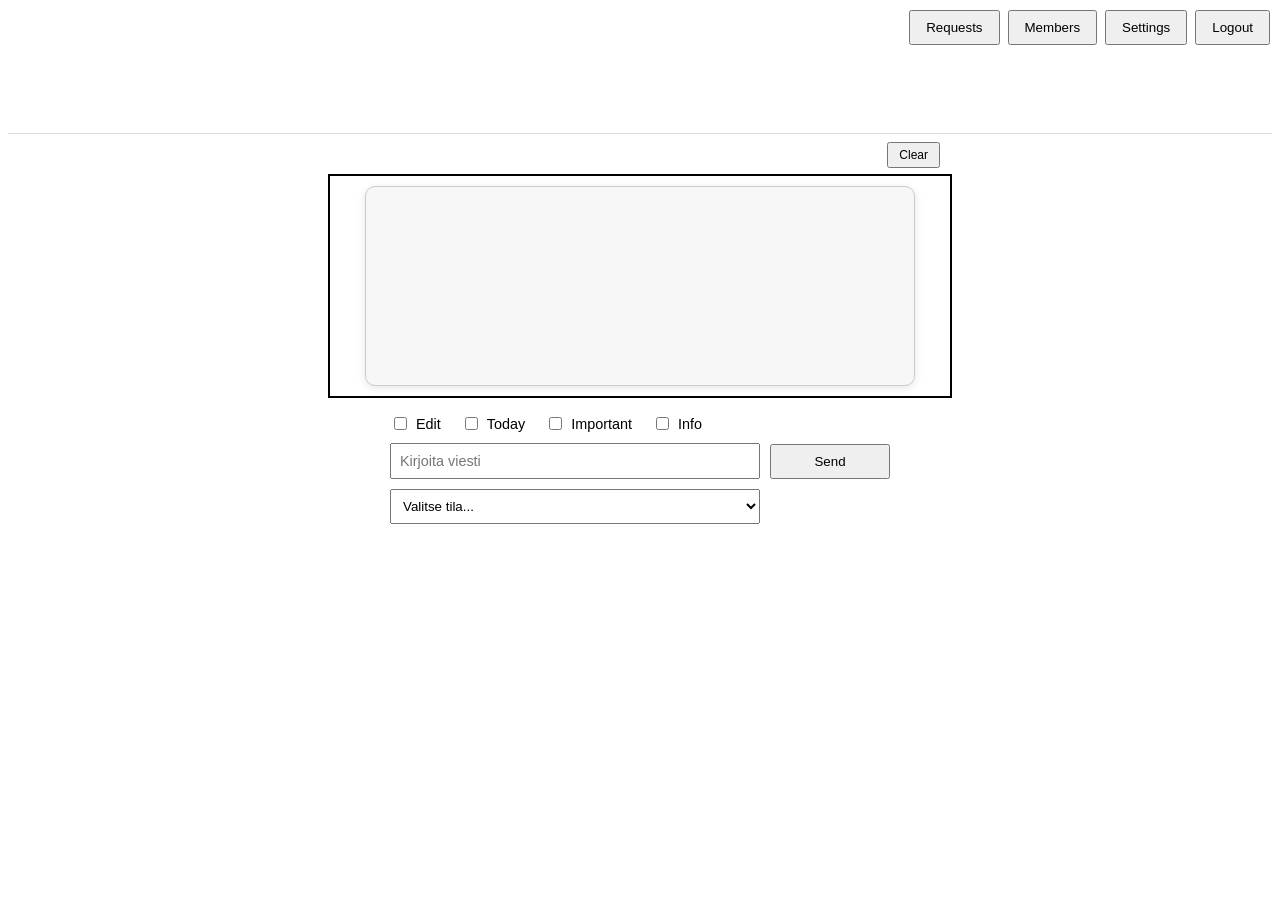
==== board.html @ 4cac0fd9 "token muutoksia 05072026" ====
<!DOCTYPE html>
<html>
<head>
  <title>Ilmoitustaulu</title>
  <link rel="stylesheet" href="style.css">
</head>
<body>

<h1 id="boardTitle"></h1>

<!-- 🟢 viimeksi paikalla -->
<div id="visitedUsers" class="visited-users"></div>

<div class="board-actions">
  <button class="clear-btn" onclick="clearTable()">Clear</button>
</div>

<!-- viestit -->
<div class="board">
  <div id="boardMessagesDiv"></div>
</div>

 <div class="message-options">

  <div class="message-options">

  <label>
    <input type="checkbox" id="editMode">
    Edit
  </label>

  <label>
    <input type="checkbox" id="todayMode">
    Today
  </label>

  <label>
    <input type="checkbox" id="importantMode">
    Important
  </label>

  <label>
    <input type="checkbox" id="infoMode">
    Info
  </label>

</div>

</div>

<!-- viesti -->
<div class="input-row">
  
  <input id="boardNewMsg" placeholder="Kirjoita viesti">
  <button onclick="updateMessage()">Send</button>
</div>

<div id="quickEditor" class="input-row">
  <select id="quickSelect">
    <option value="">Valitse tila...</option>
  </select>

  <button id="saveBtn" onclick="handleSaveClick()" style="display:none;">
  Tallenna
</button>
</div>

<div class="top-nav">

  <button onclick="openRequests()">Requests</button>

  <button onclick="showMembers()">
    Members
  </button>

  <button onclick="openSettings()">
    Settings
  </button>

  <button onclick="logout()">
    Logout
  </button>

</div>

<div id="membersPopup" class="popup">
  <div class="popup-content">
    <h3>Members:</h3>

    <div id="membersList"></div>

    <br>
    <button onclick="closeMembers()">Sulje</button>
  </div>
</div>

<div id="settingsPopup" class="popup">

  <div class="popup-content">

    <h3>Asetukset</h3>

    <label>
      Poista viestit vanhempina kuin
    </label>

    <input
      id="autoDeleteDays"
      type="number"
      min="1"
      max="365"
    >

    <span>päivää</span>

    <br><br>

    <button onclick="saveSettings()">
      Tallenna
    </button>

    <button onclick="closeSettings()">
      Sulje
    </button>

  </div>

</div>

<div id="requestsPopup" class="popup">

  <div class="popup-content">

    <h3>Join Requests</h3>

    <div id="requestsList"></div>

    <br>

    <button onclick="closeRequests()">Sulje</button>

  </div>

</div>

<script src="app.js"></script>

</body>
</html>
---- style.css ----
:root {
  --content-width: 550px;
  --meta-width: 180px; /* date + user */
}

body {
  font-family: Arial;
  text-align: center;
  margin-top: 80px;
}

.login-box {
  display: inline-block;
  padding: 20px;
  border: 1px solid #ccc;
}

input:not([type="checkbox"]) {
  display: block;
  margin: 10px auto;
  padding: 8px;
}

button {
  padding: 8px 15px;
  cursor: pointer;
}

.board {
  border: 2px solid black;
  margin: 0 auto;
  max-width: 600px;
  min-height: 150px;
  padding: 10px;
}

#boardTitle {
  position: sticky;
  top: 0;
  background: white;
  z-index: 1000;
  padding: 10px;
}

#boardMessagesDiv {
  height: 200px;
  max-width: var(--content-width);
  width: 100%;
  box-sizing: border-box;
  margin: 0 auto;
  overflow-y: auto;
  overflow-x: auto;
  display: block;
  font-family: monospace;
  text-align: left;
  padding: 12px;
  border: 1px solid #ccc;
  border-radius: 10px;
  background: #f7f7f7;
  font-size: 12px;
  box-shadow: 0 2px 8px rgba(0,0,0,0.1);
}



.input-row {
  display: flex;
  gap: 10px;
  align-items: center;
  max-width: 500px;
  margin: 0 auto;   /* 🔥 keskittää vaakasuunnassa */
  
}

.quick-row {
  display: flex;
  gap: 10px;
  align-items: center;
  max-width: 500px;
  margin: 10px auto;
}

#quickEditInput {
  flex: 1;
}

.input-row button,
.quick-row button {
  width: 120px;
}



#quickSelect {
  width: 100%;
  max-width: 500px;
  padding: 8px;
}

.button-row {
  display: flex;
  justify-content: center;
  align-items: center;
  gap: 10px;
  flex-wrap: wrap;
  margin: 20px auto;
  max-width: 600px;
}

.button-row button {
  width: 80px;
  padding: 6px 8px;
  box-sizing: border-box;
}

.top-nav {
  position: fixed;
  top: 10px;
  right: 10px;

  display: flex;
  gap: 8px;

  z-index: 2000;
}

.top-nav button {
  width: auto;
}

.board-actions {
  position: relative;
  max-width: 600px;
  margin: 4px auto 6px auto;
  display: grid;
  grid-template-columns: 1fr auto 1fr;
  align-items: center;
}

.actions-center {
  grid-column: 2;
  justify-self: center;
}

.clear-btn {
  grid-column: 3;
  justify-self: end;
}


.actions-center {
  display: flex;
  flex-direction: row;   /* 🔥 tärkein */
  justify-content: center;
  gap: 20px;
  align-items: center;
}

.actions-center label {
  display: flex;
  align-items: center;
  gap: 6px;
  cursor: pointer;
}

/*
.popup {
  display: none;
  position: fixed;
  inset: 0;
  background: rgba(0,0,0,.5);
}*/

.msg-author {
  font-weight: bold;
  margin-right: 4px;
}

.popup {
  display: none;
  position: fixed;
  inset: 0;
  background: rgba(0,0,0,.5); /* 🔥 tämä puuttui */
  justify-content: center;
  align-items: center;
  z-index: 9999;
  cursor: default;
}

.popup-content {
  background: white;
  padding: 20px;
  width: 300px;
  margin: 100px auto;
  border-radius: 10px;
}

#settingsPopup .popup-content {
  background: #2b6cb0;
  color: white;
  border-radius: 10px;
  box-shadow: 0 8px 20px rgba(0,0,0,0.3);
}


.msg-row.important-msg {
  border-color: red;
  background: #ffeaea;
}

.msg-row.info-msg {
  border-color: blue;
  background: #eaf2ff;
}

/*
.clear-btn {
  margin-left: auto;
}*/

.clear-btn {
  position: static;
  margin-left: auto;
}

.board-actions label {
  font-size: 13px;
  cursor: pointer;
}

.board-actions button {
  font-size: 12px;
  padding: 4px 10px;
}

#boardNewMsg {
  flex: 1;
  font-size: 0.9rem;
}

#quickButtons {
  max-width: var(--content-width);
  margin: 10px auto;

  display: grid;
  grid-template-columns: 1fr; /* 1 per rivi */
  gap: 6px;
}

.button-row label {
  display: flex;
  align-items: center;
  gap: 5px;
  font-size: 12px;
}

#quickButtons button {
  width: 100%;
  height: 34px;

  font-size: 13px;
  border-radius: 8px;

  text-align: left;
  padding-left: 10px;
}

#quickButtons button:hover {
  background: #f0f0f0;
}

#quickButtons button {
  transition: 0.1s;
}

#quickButtons button:hover {
  background: #e6e6e6;
}

.input-row button,
#saveBtn {
  width: 120px !important;
  flex: 0 0 120px;
  box-sizing: border-box;
}

/*
.msg-row {
  margin: 6px 0;
  padding: 8px 10px;
  background: #ffffff;
  border: 1px solid #e0e0e0;
  border-radius: 10px;
}*/

.msg-content {
  position: relative;
  padding: 6px 0 14px 0; /* tilaa alareunaan ajalle */
}

.msg-text {
  font-size: 0.9rem;
  line-height: 1.1;
  white-space: normal;
  overflow-wrap: anywhere;
}

.message-options {
  display: flex;
  width: 100%;
  max-width: 500px;
  justify-content: flex-start;
  gap: 20px;
  margin: 8px auto 0 auto;
}

.top-nav {
  position: fixed;
  top: 10px;
  right: 10px;

  display: flex;
  gap: 8px;
}

.popup {
  display: none;
}

.message-options label {
  display: flex;
  align-items: center;
  gap: 6px;
  cursor: pointer;
}

.message-options label {
  display: flex;
  align-items: center;
  gap: 6px;
  font-size: 0.9em;   /* tai 11px, 0.8rem jne. */
}

#quickSelect {
  max-width: 370px;
}

.msg-time {
  position: absolute;
  right: 0;
  bottom: 0;
  font-size: 0.6rem;
  opacity: 0.4;
  white-space: nowrap;
}

.msg-row {
  margin: 6px 0;
  padding: 8px 10px;
  background: #fff9d6;
  border: 1px solid #e6dca0;
  border-radius: 10px;
}

.trash-btn {
  all: unset;
  cursor: pointer;
  font-size: 12px;
  padding: 2px 6px;
  line-height: 1;
}

.visited-users {
  padding: 6px 10px;
  font-size: 13px;
  color: #444;
  border-bottom: 1px solid #ddd;
  margin-bottom: 8px;
  /*border-bottom: none;*/ 
}

.member-row {
  display: flex;
  align-items: center;
  padding: 3px 0;
  /*border-bottom: 1px solid rgba(255,255,255,0.15);*/
}

.member-name {
  flex: 1;
}

#membersPopup .popup-content {
  background: #2b6cb0;
color: white;
border-radius: 10px;
box-shadow: 0 8px 20px rgba(0,0,0,0.3);
}
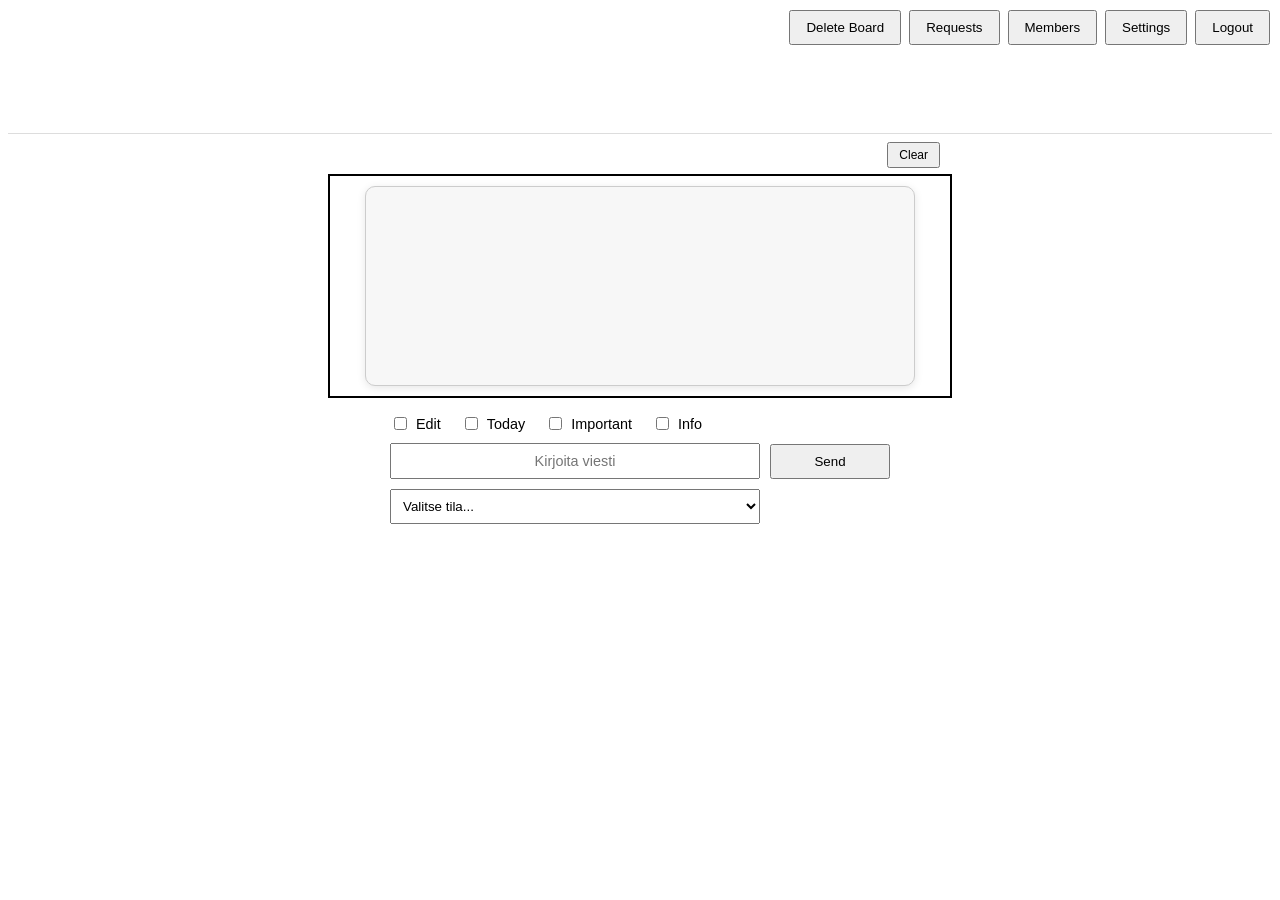
==== commit 0e8500b1: "token muutoksia 06072026" ====
--- a/board.html
+++ b/board.html
@@ -66,6 +66,8 @@
 </div>
 
 <div class="top-nav">
+
+  <button onclick="deleteBoard()">Delete Board</button>
 
   <button onclick="openRequests()">Requests</button>
 
--- a/style.css
+++ b/style.css
@@ -128,6 +128,14 @@
   width: auto;
 }
 
+input {
+  text-align: center;
+}
+
+input::placeholder {
+  text-align: center;
+}
+
 .board-actions {
   position: relative;
   max-width: 600px;
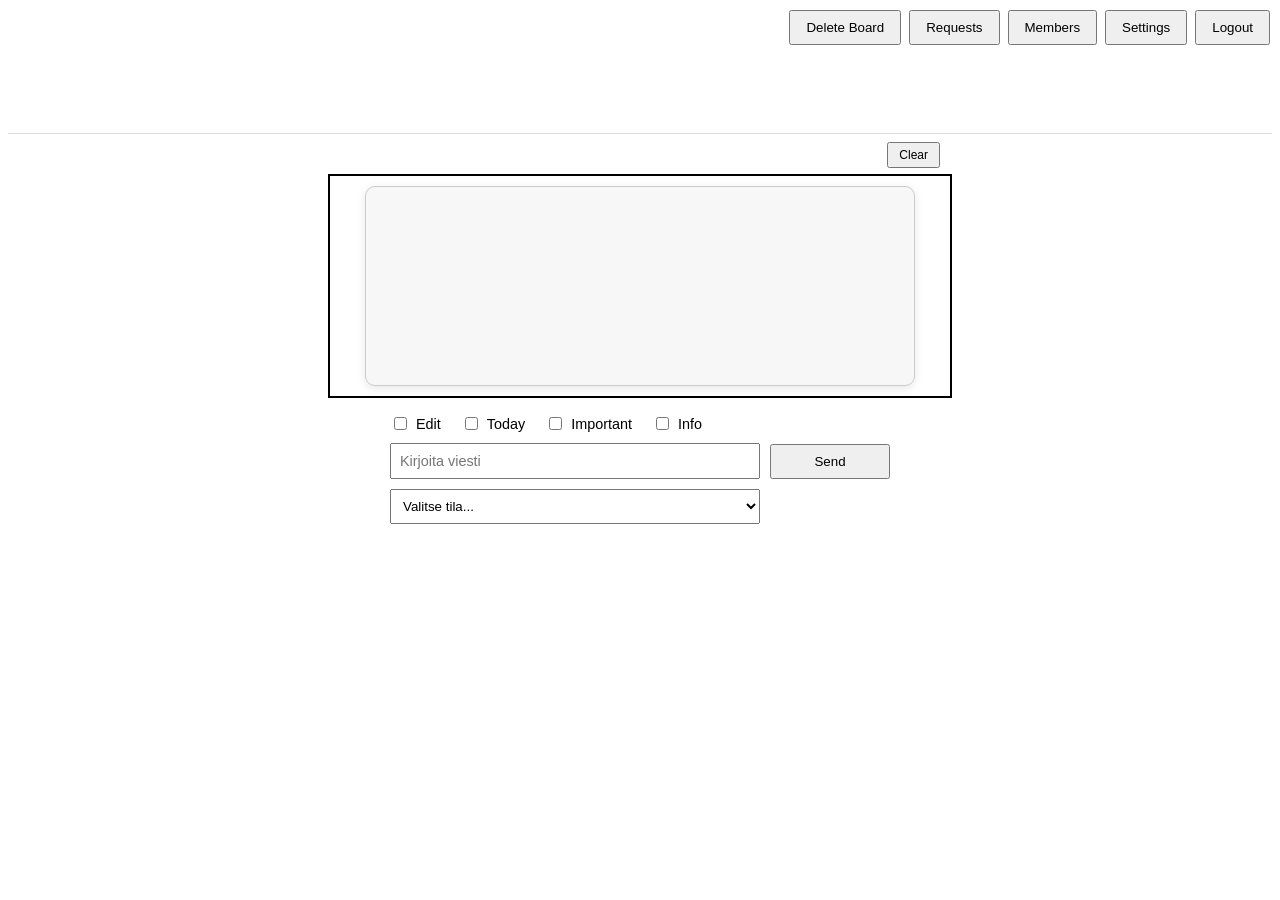
==== commit 2a79d4fe: "token muutoksia 07072026" ====
--- a/board.html
+++ b/board.html
@@ -69,7 +69,9 @@
 
   <button onclick="deleteBoard()">Delete Board</button>
 
-  <button onclick="openRequests()">Requests</button>
+  <button id="requestsBtn" onclick="openRequests()">
+  Requests
+</button>
 
   <button onclick="showMembers()">
     Members
--- a/style.css
+++ b/style.css
@@ -241,9 +241,18 @@
   padding: 4px 10px;
 }
 
+.pending {
+  border: 2px solid red;
+}
+
 #boardNewMsg {
   flex: 1;
   font-size: 0.9rem;
+  text-align: left;
+}
+
+#boardNewMsg::placeholder {
+  text-align: left;
 }
 
 #quickButtons {
@@ -302,10 +311,10 @@
 }*/
 
 .msg-content {
+  flex: 1;
   position: relative;
-  padding: 6px 0 14px 0; /* tilaa alareunaan ajalle */
-}
-
+  padding: 6px 0 14px 0;
+}
 .msg-text {
   font-size: 0.9rem;
   line-height: 1.1;
@@ -363,6 +372,9 @@
 }
 
 .msg-row {
+  display: flex;
+  justify-content: space-between;
+  align-items: flex-start;
   margin: 6px 0;
   padding: 8px 10px;
   background: #fff9d6;
@@ -374,8 +386,8 @@
   all: unset;
   cursor: pointer;
   font-size: 12px;
-  padding: 2px 6px;
-  line-height: 1;
+  margin-left: 10px;
+  align-self: flex-start;
 }
 
 .visited-users {
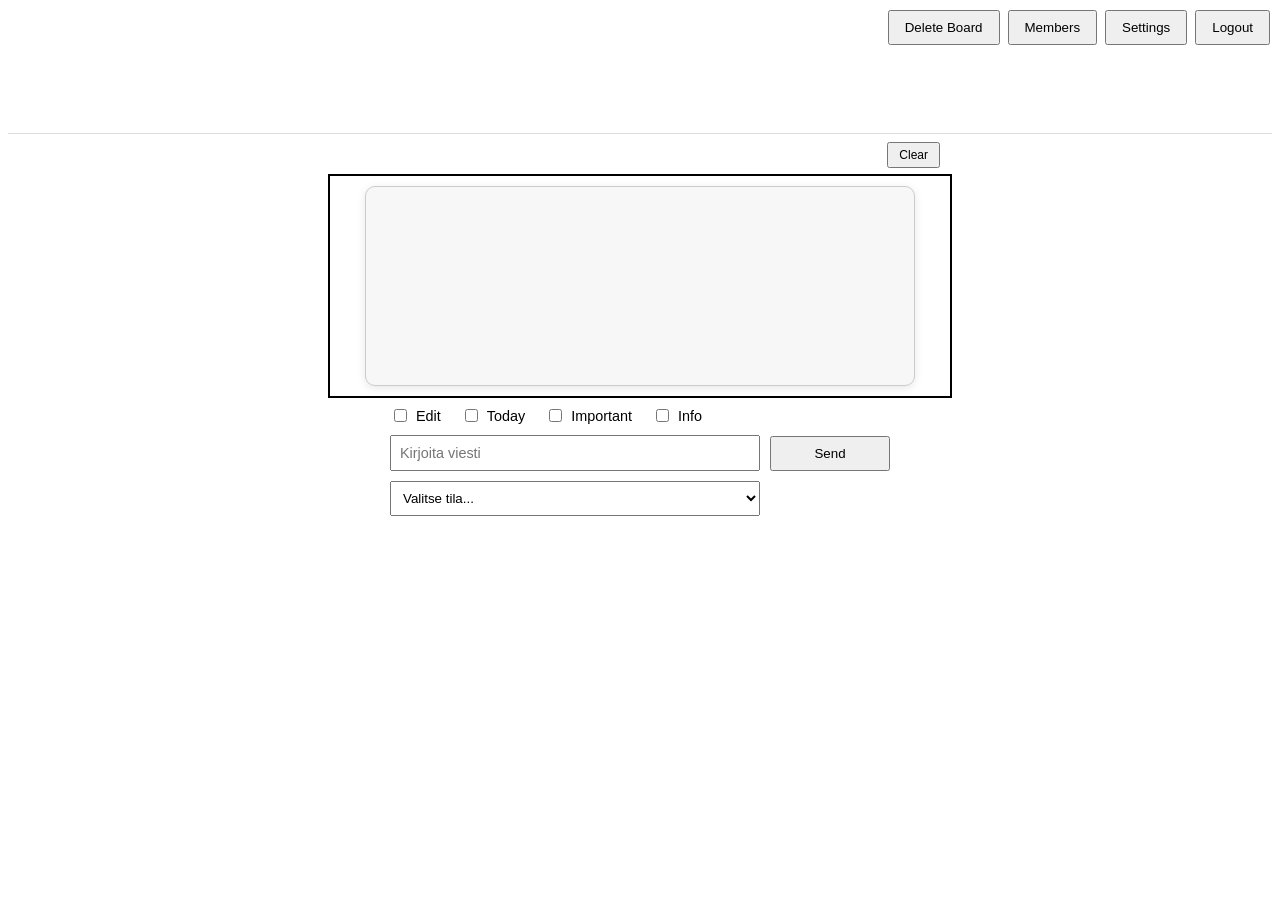
==== commit 74698bd2: "joinRequest2 muutoksia 05072026" ====
--- a/board.html
+++ b/board.html
@@ -5,7 +5,7 @@
   <link rel="stylesheet" href="style.css">
 </head>
 <body>
-
+  
 <h1 id="boardTitle"></h1>
 
 <!-- 🟢 viimeksi paikalla -->
@@ -19,8 +19,6 @@
 <div class="board">
   <div id="boardMessagesDiv"></div>
 </div>
-
- <div class="message-options">
 
   <div class="message-options">
 
@@ -43,8 +41,6 @@
     <input type="checkbox" id="infoMode">
     Info
   </label>
-
-</div>
 
 </div>
 
--- a/style.css
+++ b/style.css
@@ -171,14 +171,6 @@
   cursor: pointer;
 }
 
-/*
-.popup {
-  display: none;
-  position: fixed;
-  inset: 0;
-  background: rgba(0,0,0,.5);
-}*/
-
 .msg-author {
   font-weight: bold;
   margin-right: 4px;
@@ -221,11 +213,6 @@
   background: #eaf2ff;
 }
 
-/*
-.clear-btn {
-  margin-left: auto;
-}*/
-
 .clear-btn {
   position: static;
   margin-left: auto;
@@ -241,8 +228,22 @@
   padding: 4px 10px;
 }
 
-.pending {
-  border: 2px solid red;
+#requestsBtn {
+  position: relative;
+}
+
+#requestsBtn.pending::after {
+  content: "";
+  position: absolute;
+
+  width: 8px;
+  height: 8px;
+
+  background: red;
+  border-radius: 50%;
+
+  top: 2px;
+  right: 2px;
 }
 
 #boardNewMsg {
@@ -300,15 +301,6 @@
   flex: 0 0 120px;
   box-sizing: border-box;
 }
-
-/*
-.msg-row {
-  margin: 6px 0;
-  padding: 8px 10px;
-  background: #ffffff;
-  border: 1px solid #e0e0e0;
-  border-radius: 10px;
-}*/
 
 .msg-content {
   flex: 1;
@@ -403,7 +395,6 @@
   display: flex;
   align-items: center;
   padding: 3px 0;
-  /*border-bottom: 1px solid rgba(255,255,255,0.15);*/
 }
 
 .member-name {
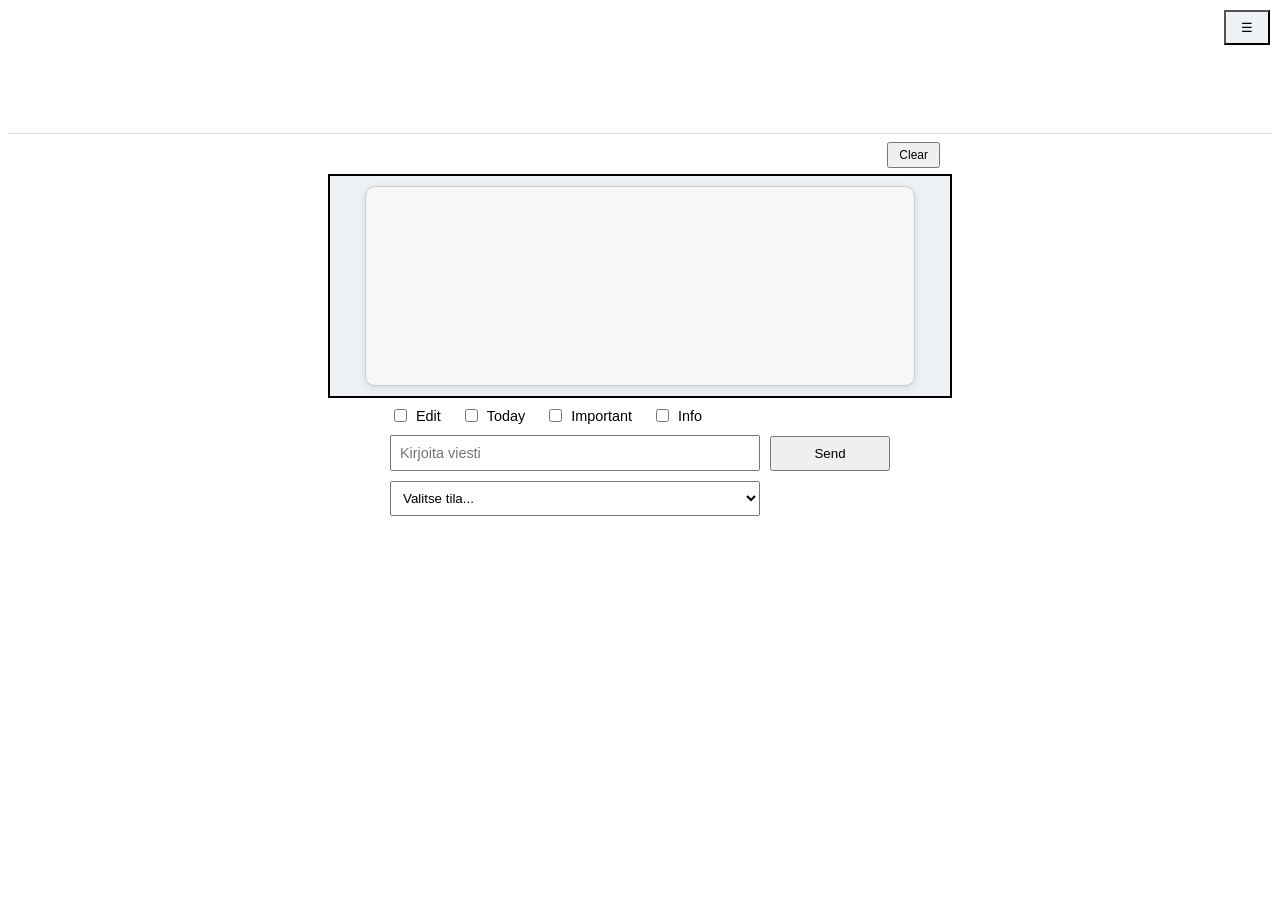
==== commit 9bd6f7b1: "Logged in muutoksia 08072026" ====
--- a/board.html
+++ b/board.html
@@ -61,9 +61,11 @@
 </button>
 </div>
 
-<div class="top-nav">
+<button id="menuBtn">☰</button>
 
-  <button onclick="deleteBoard()">Delete Board</button>
+<div class="top-nav" id="topMenu">
+
+  <button id="deleteBoardBtn" onclick="deleteBoard()">Delete Board</button>
 
   <button id="requestsBtn" onclick="openRequests()">
   Requests
@@ -73,7 +75,7 @@
     Members
   </button>
 
-  <button onclick="openSettings()">
+  <button id="settingsBtn" onclick="openSettings()">
     Settings
   </button>
 
--- a/style.css
+++ b/style.css
@@ -24,10 +24,12 @@
 button {
   padding: 8px 15px;
   cursor: pointer;
+  
 }
 
 .board {
   border: 2px solid black;
+  background-color: #eef2f7;
   margin: 0 auto;
   max-width: 600px;
   min-height: 150px;
@@ -117,10 +119,8 @@
   position: fixed;
   top: 10px;
   right: 10px;
-
   display: flex;
   gap: 8px;
-
   z-index: 2000;
 }
 
@@ -171,11 +171,6 @@
   cursor: pointer;
 }
 
-.msg-author {
-  font-weight: bold;
-  margin-right: 4px;
-}
-
 .popup {
   display: none;
   position: fixed;
@@ -250,6 +245,50 @@
   flex: 1;
   font-size: 0.9rem;
   text-align: left;
+  color: #2c5aa0;
+}
+
+#menuBtn {
+  position: fixed;
+  top: 10px;
+  right: 10px;
+  z-index: 9999;
+  background-color: #eef2f7;
+}
+
+#topMenu {
+  display: none;
+}
+
+#topMenu button {
+  background-color: greenyellow;
+   border-radius: 10px;
+}
+
+#topMenu.open {
+  display: flex;
+  flex-direction: column;
+  position: fixed;
+  top: 50px;
+  right: 10px;
+  left: auto;
+  background-color: #eef2f7;
+  padding: 10px;
+  border: 1px solid #ccc;
+  border-radius: 10px;
+  z-index: 9999;
+  animation: slideDown 1.0s ease;
+}
+
+@keyframes slideDown {
+  from {
+    opacity: 0;
+    transform: translateY(-10px);
+  }
+  to {
+    opacity: 1;
+    transform: translateY(0);
+  }
 }
 
 #boardNewMsg::placeholder {
@@ -307,6 +346,7 @@
   position: relative;
   padding: 6px 0 14px 0;
 }
+
 .msg-text {
   font-size: 0.9rem;
   line-height: 1.1;
@@ -314,6 +354,18 @@
   overflow-wrap: anywhere;
 }
 
+.msg-author {
+    margin-right: 0;
+    font-weight: bold;
+    color: black;
+}
+
+.msg-body {
+    margin: 0;
+    padding: 0;
+    color: #2c5aa0;
+}
+
 .message-options {
   display: flex;
   width: 100%;
@@ -321,15 +373,6 @@
   justify-content: flex-start;
   gap: 20px;
   margin: 8px auto 0 auto;
-}
-
-.top-nav {
-  position: fixed;
-  top: 10px;
-  right: 10px;
-
-  display: flex;
-  gap: 8px;
 }
 
 .popup {
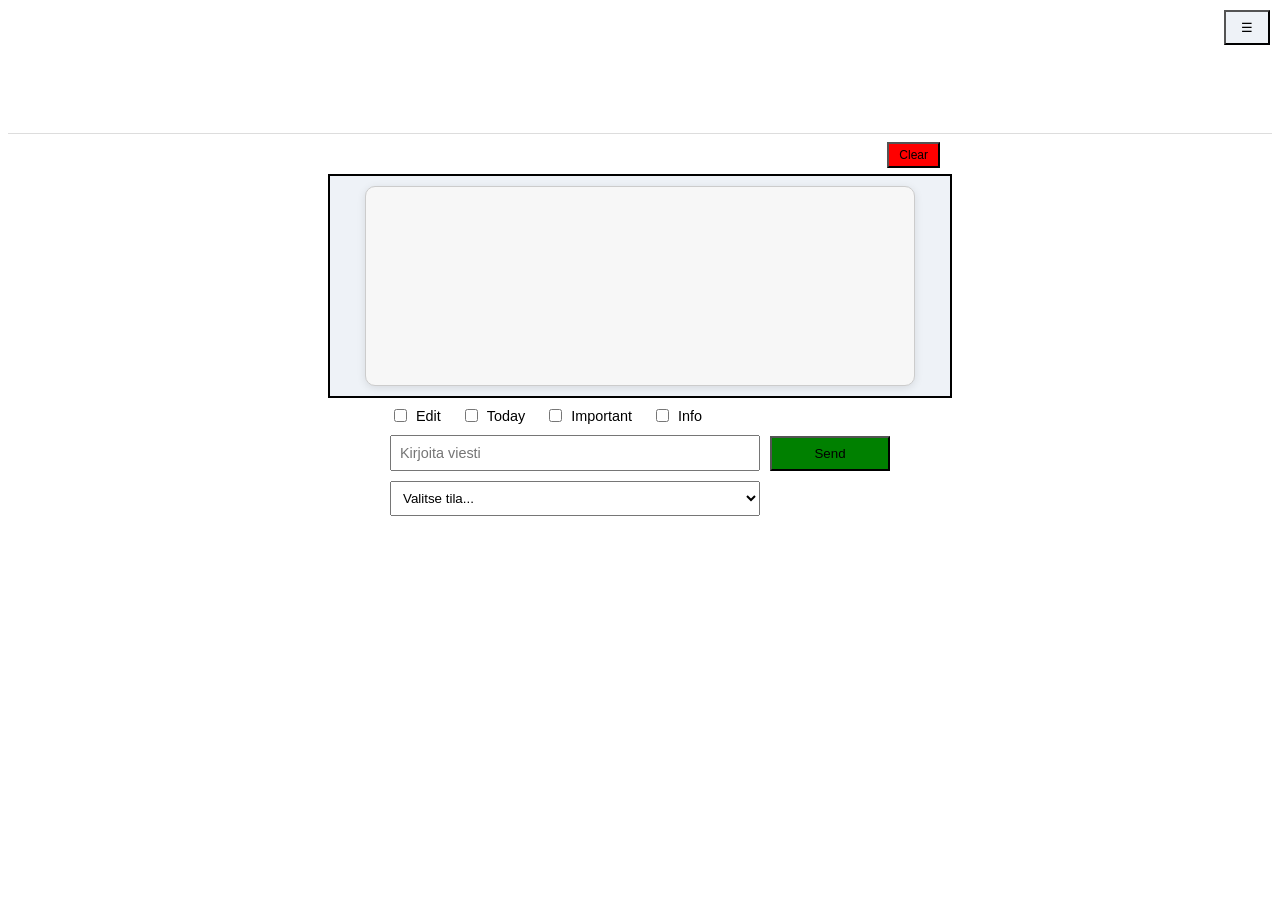
==== commit ea609a84: "Logged in muutoksia again  08072026" ====
--- a/board.html
+++ b/board.html
@@ -48,7 +48,7 @@
 <div class="input-row">
   
   <input id="boardNewMsg" placeholder="Kirjoita viesti">
-  <button onclick="updateMessage()">Send</button>
+  <button class="send-btn" onclick="updateMessage()">Send</button>
 </div>
 
 <div id="quickEditor" class="input-row">
--- a/style.css
+++ b/style.css
@@ -24,7 +24,6 @@
 button {
   padding: 8px 15px;
   cursor: pointer;
-  
 }
 
 .board {
@@ -153,6 +152,7 @@
 .clear-btn {
   grid-column: 3;
   justify-self: end;
+  background-color: red;
 }
 
 
@@ -334,11 +334,19 @@
   background: #e6e6e6;
 }
 
+.send-btn {
+  background-color: green;
+}
+
 .input-row button,
 #saveBtn {
   width: 120px !important;
   flex: 0 0 120px;
   box-sizing: border-box;
+}
+
+#saveBtn {
+  background-color: yellow;
 }
 
 .msg-content {
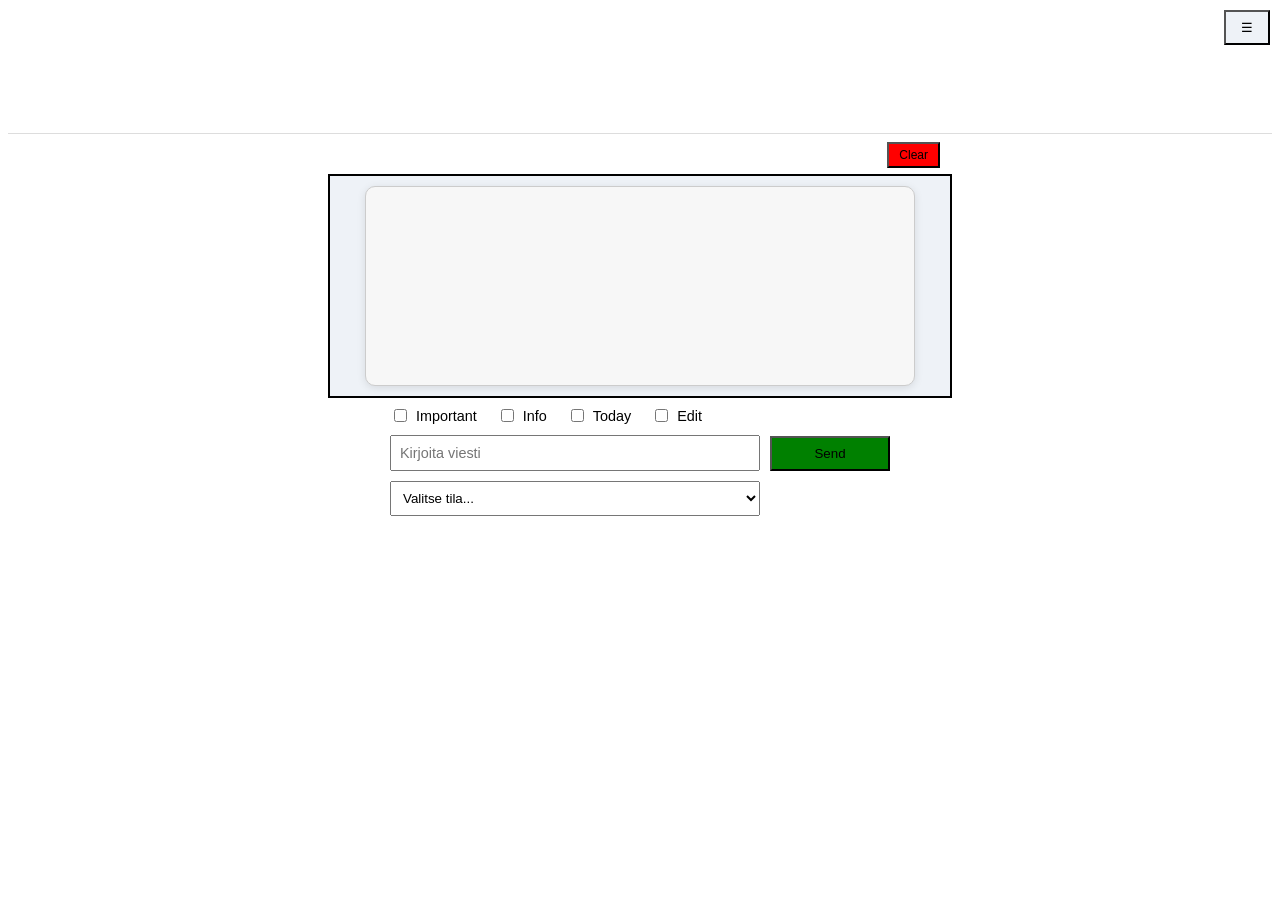
==== commit 39d3fbc7: "Css muutoksia again3  09072026" ====
--- a/board.html
+++ b/board.html
@@ -23,8 +23,13 @@
   <div class="message-options">
 
   <label>
-    <input type="checkbox" id="editMode">
-    Edit
+    <input type="checkbox" id="importantMode">
+    Important
+  </label>
+
+  <label>
+    <input type="checkbox" id="infoMode">
+    Info
   </label>
 
   <label>
@@ -33,13 +38,8 @@
   </label>
 
   <label>
-    <input type="checkbox" id="importantMode">
-    Important
-  </label>
-
-  <label>
-    <input type="checkbox" id="infoMode">
-    Info
+    <input type="checkbox" id="editMode">
+    Edit
   </label>
 
 </div>
@@ -56,7 +56,7 @@
     <option value="">Valitse tila...</option>
   </select>
 
-  <button id="saveBtn" onclick="handleSaveClick()" style="display:none;">
+  <button id="saveBtn" onclick="saveQuickMessage()" style="display:none;">
   Tallenna
 </button>
 </div>
--- a/style.css
+++ b/style.css
@@ -24,6 +24,94 @@
 button {
   padding: 8px 15px;
   cursor: pointer;
+}
+
+.input-row button,
+.quick-row button {
+  width: 120px;
+}
+
+.top-nav button {
+  width: auto;
+}
+
+.board-actions {
+  position: relative;
+  max-width: 600px;
+  margin: 4px auto 6px auto;
+  display: grid;
+  grid-template-columns: 1fr auto 1fr;
+  align-items: center;
+}
+
+/*
+.board-actions label {
+  font-size: 13px;
+  cursor: pointer;
+}*/
+
+.board-actions button {
+  font-size: 12px;
+  padding: 4px 10px;
+}
+
+#requestsBtn {
+  position: relative;
+}
+
+#topMenu button {
+  background-color: greenyellow;
+  border-radius: 10px;
+}
+
+.clear-btn {
+  position: static;
+  margin-left: auto;
+  grid-column: 3;
+  justify-self: end;
+  background-color: red;
+}
+
+#requestsBtn.pending::after {
+  content: "";
+  position: absolute;
+  width: 8px;
+  height: 8px;
+  background: red;
+  border-radius: 50%;
+  top: 2px;
+  right: 2px;
+}
+
+#menuBtn {
+  position: fixed;
+  top: 10px;
+  right: 10px;
+  z-index: 9999;
+  background-color: #eef2f7;
+}
+
+.send-btn {
+  background-color: green;
+}
+
+.input-row button,
+#saveBtn {
+  width: 120px !important;
+  flex: 0 0 120px;
+  box-sizing: border-box;
+}
+
+#saveBtn {
+  background-color: yellow;
+}
+
+.trash-btn {
+  all: unset;
+  cursor: pointer;
+  font-size: 12px;
+  margin-left: 10px;
+  align-self: flex-start;
 }
 
 .board {
@@ -54,7 +142,8 @@
   display: block;
   font-family: monospace;
   text-align: left;
-  padding: 12px;
+  /*padding: 12px;*/
+  padding: 12px 20px 12px 20px;
   border: 1px solid #ccc;
   border-radius: 10px;
   background: #f7f7f7;
@@ -62,8 +151,6 @@
   box-shadow: 0 2px 8px rgba(0,0,0,0.1);
 }
 
-
-
 .input-row {
   display: flex;
   gap: 10px;
@@ -73,45 +160,10 @@
   
 }
 
-.quick-row {
-  display: flex;
-  gap: 10px;
-  align-items: center;
-  max-width: 500px;
-  margin: 10px auto;
-}
-
-#quickEditInput {
-  flex: 1;
-}
-
-.input-row button,
-.quick-row button {
-  width: 120px;
-}
-
-
-
 #quickSelect {
+  max-width: 370px;
   width: 100%;
-  max-width: 500px;
   padding: 8px;
-}
-
-.button-row {
-  display: flex;
-  justify-content: center;
-  align-items: center;
-  gap: 10px;
-  flex-wrap: wrap;
-  margin: 20px auto;
-  max-width: 600px;
-}
-
-.button-row button {
-  width: 80px;
-  padding: 6px 8px;
-  box-sizing: border-box;
 }
 
 .top-nav {
@@ -123,10 +175,6 @@
   z-index: 2000;
 }
 
-.top-nav button {
-  width: auto;
-}
-
 input {
   text-align: center;
 }
@@ -135,29 +183,9 @@
   text-align: center;
 }
 
-.board-actions {
-  position: relative;
-  max-width: 600px;
-  margin: 4px auto 6px auto;
-  display: grid;
-  grid-template-columns: 1fr auto 1fr;
-  align-items: center;
-}
-
 .actions-center {
+  display: flex;
   grid-column: 2;
-  justify-self: center;
-}
-
-.clear-btn {
-  grid-column: 3;
-  justify-self: end;
-  background-color: red;
-}
-
-
-.actions-center {
-  display: flex;
   flex-direction: row;   /* 🔥 tärkein */
   justify-content: center;
   gap: 20px;
@@ -197,6 +225,12 @@
   box-shadow: 0 8px 20px rgba(0,0,0,0.3);
 }
 
+#membersPopup .popup-content {
+  background: #2b6cb0;
+  color: white;
+  border-radius: 10px;
+  box-shadow: 0 8px 20px rgba(0,0,0,0.3);
+}
 
 .msg-row.important-msg {
   border-color: red;
@@ -206,39 +240,6 @@
 .msg-row.info-msg {
   border-color: blue;
   background: #eaf2ff;
-}
-
-.clear-btn {
-  position: static;
-  margin-left: auto;
-}
-
-.board-actions label {
-  font-size: 13px;
-  cursor: pointer;
-}
-
-.board-actions button {
-  font-size: 12px;
-  padding: 4px 10px;
-}
-
-#requestsBtn {
-  position: relative;
-}
-
-#requestsBtn.pending::after {
-  content: "";
-  position: absolute;
-
-  width: 8px;
-  height: 8px;
-
-  background: red;
-  border-radius: 50%;
-
-  top: 2px;
-  right: 2px;
 }
 
 #boardNewMsg {
@@ -248,21 +249,12 @@
   color: #2c5aa0;
 }
 
-#menuBtn {
-  position: fixed;
-  top: 10px;
-  right: 10px;
-  z-index: 9999;
-  background-color: #eef2f7;
+#boardNewMsg::placeholder {
+  text-align: left;
 }
 
 #topMenu {
   display: none;
-}
-
-#topMenu button {
-  background-color: greenyellow;
-   border-radius: 10px;
 }
 
 #topMenu.open {
@@ -277,7 +269,7 @@
   border: 1px solid #ccc;
   border-radius: 10px;
   z-index: 9999;
-  animation: slideDown 1.0s ease;
+  animation: slideDown 1.5s ease;
 }
 
 @keyframes slideDown {
@@ -291,64 +283,6 @@
   }
 }
 
-#boardNewMsg::placeholder {
-  text-align: left;
-}
-
-#quickButtons {
-  max-width: var(--content-width);
-  margin: 10px auto;
-
-  display: grid;
-  grid-template-columns: 1fr; /* 1 per rivi */
-  gap: 6px;
-}
-
-.button-row label {
-  display: flex;
-  align-items: center;
-  gap: 5px;
-  font-size: 12px;
-}
-
-#quickButtons button {
-  width: 100%;
-  height: 34px;
-
-  font-size: 13px;
-  border-radius: 8px;
-
-  text-align: left;
-  padding-left: 10px;
-}
-
-#quickButtons button:hover {
-  background: #f0f0f0;
-}
-
-#quickButtons button {
-  transition: 0.1s;
-}
-
-#quickButtons button:hover {
-  background: #e6e6e6;
-}
-
-.send-btn {
-  background-color: green;
-}
-
-.input-row button,
-#saveBtn {
-  width: 120px !important;
-  flex: 0 0 120px;
-  box-sizing: border-box;
-}
-
-#saveBtn {
-  background-color: yellow;
-}
-
 .msg-content {
   flex: 1;
   position: relative;
@@ -366,12 +300,16 @@
     margin-right: 0;
     font-weight: bold;
     color: black;
+    user-select: none;
+    -webkit-user-select: none;
 }
 
 .msg-body {
     margin: 0;
     padding: 0;
     color: #2c5aa0;
+    user-select: none;
+    -webkit-user-select: none;
 }
 
 .message-options {
@@ -383,26 +321,12 @@
   margin: 8px auto 0 auto;
 }
 
-.popup {
-  display: none;
-}
-
-.message-options label {
-  display: flex;
-  align-items: center;
-  gap: 6px;
-  cursor: pointer;
-}
-
 .message-options label {
   display: flex;
   align-items: center;
   gap: 6px;
   font-size: 0.9em;   /* tai 11px, 0.8rem jne. */
-}
-
-#quickSelect {
-  max-width: 370px;
+  cursor: pointer;
 }
 
 .msg-time {
@@ -425,21 +349,12 @@
   border-radius: 10px;
 }
 
-.trash-btn {
-  all: unset;
-  cursor: pointer;
-  font-size: 12px;
-  margin-left: 10px;
-  align-self: flex-start;
-}
-
 .visited-users {
   padding: 6px 10px;
   font-size: 13px;
   color: #444;
   border-bottom: 1px solid #ddd;
   margin-bottom: 8px;
-  /*border-bottom: none;*/ 
 }
 
 .member-row {
@@ -452,10 +367,5 @@
   flex: 1;
 }
 
-#membersPopup .popup-content {
-  background: #2b6cb0;
-color: white;
-border-radius: 10px;
-box-shadow: 0 8px 20px rgba(0,0,0,0.3);
-}
-
+
+
